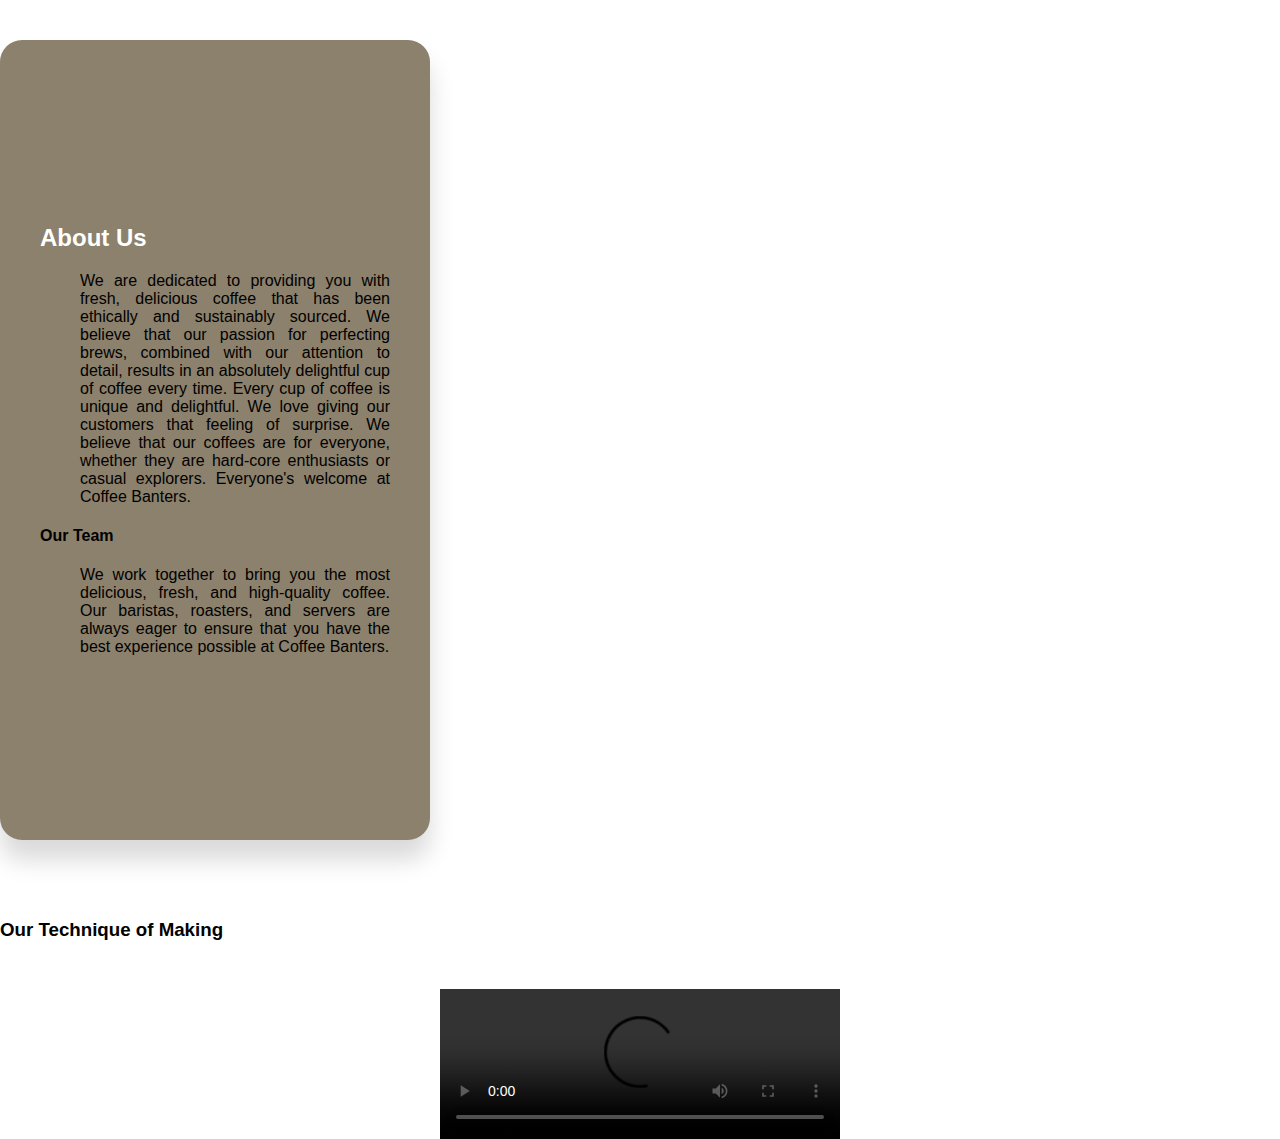
==== about_us.html @ d1cfb7cf "Add files via upload" ====
<!DOCTYPE html>
<html lang="en">
<head>
    <meta charset="UTF-8">
    <meta name="viewport" content="width=device-width, initial-scale=1.0">
    <meta http-equiv="X-UA-Compatible" content="ie=edge">
    <title>About</title>

    <!-- Fonts   -->
    <link href='https://fonts.googleapis.com/css?family=Raleway:300,800' rel='stylesheet' type='text/css'>
    <!-- CSS -->
    <link rel="stylesheet" href="stylea.css">
</head>
<body>
    
    <main class="container">
        <!-- <h1>Karma Café</h1> -->

        <div class="banner">
            <div class="container">
                <div class="contactInfo"> 
                    <div>
                        <h2><b>About Us</b></h2>
                        <ul class="info">
                            
                               
                               <p>We are dedicated to providing you with fresh, delicious coffee that has been ethically and sustainably sourced. We believe that our passion for perfecting brews, combined with our attention to detail, results in an absolutely delightful cup of coffee every time.
                                    Every cup of coffee is unique and delightful. We love giving our customers that feeling of surprise. We believe that our coffees are for everyone, whether they are hard-core enthusiasts or casual explorers. Everyone's  welcome at Coffee Banters.</p>
                               
                        
                        
                    
                        
                        </ul>
                        <h4><b>Our Team</b></h4>
                        <ul class="info">
<p> We work together to bring you the most delicious, fresh, and high-quality coffee. Our baristas, roasters, and servers are always eager to ensure that you have the best experience possible at Coffee Banters.</p>
                        </ul>
                        
                    </div>
                   
                    </div>
                    </div >
                  
                    </div>
                    
                    
    </main>

    <section class="supporting-container">
        <div class="upcoming">
            <h3>Our Technique of Making</h3>
        </div>
        <div class="video">
            <video width="400" controls>
                <source src="video.mp4" type="video/mp4">
                <!-- <source src="mov_bbb.ogg" type="video/ogg"> -->
                Your browser does not support HTML video.
              </video>
            </div>
       
    </section>

    
</body>
</html>
---- stylea.css ----
html {
    scroll-behavior: smooth;

    font-size: 10px;  /*To keep calculations simple*/
    --font-color: black;
    --font-color-1: rgba(163, 43, 43, 0.435); /*For header and footer*/
    --font-color-2: blue;

      /*Color Variables*/
      --main-bkg:   #ffffff;
      --header-bkg: rgb(0, 174, 255);
      --footer-bkg: white;
      --section-bkg-1: white;
      --section-bkg-2: white;

      /*Font Variables*/
      --main-font:   'Montserrat', sans-serif;
      --title-font:  'Montserrat', sans-serif;

      /*Size Variables*/
      --header-height: 6rem; /*cambiar*/
      --footer-height: 2rem; /*cambiar*/
  }


  body {
    /* General Reset */
      padding: 0;
      margin: 0;

    background-color: var(--main-bkg);
    color: var(font-color);

    font-family: var(--main-font);
    font-size: 1.6rem;
  }


  header, footer {
      background-color: var(--header-bkg);
      height: var(--header-height);
  }


.banner{
  height: 100vh;

  background-image: url("img/coffee_shop_720_1280.jpg");
  background-repeat: no-repeat;
  background-size: cover;
  background-position: center;
}



    /*   NAVIGATION    */

.navbar{ /*The header section*/
  position: fixed;
  top: 0;
  z-index: 5;
  width: 100%;

  display: flex;
  flex-direction: row;
  flex-wrap: wrap;
  align-items: center;
  justify-content: center;
  /* height: var(--header-height); */
  /* background-color: var(--header-bkg);*/
}

.nav{ /* The  ul seciton with the nav links*/
  display: flex;
  justify-content: right;
  list-style: none;
  margin-right: 10%;
}

.logo{
  flex: 1 1 auto;
  margin-left: 2%;
  font-family: var(--title-font);
  font-weight: bold;
  font-size: 3rem;
  color: var(--font-color-1);
  text-decoration: none;
  /*text-transform: capitalize;*/
  /*If you want it different that the rest of the elements in the header*/
}

header a{
  margin: 1.5rem;
  color: var(--font-color-1);
  text-decoration: none;
  text-transform: uppercase;
}


header ul a:hover {
  color: var(--font-color-2);
}

/*  FOOTER */

footer {
  display:flex;
  flex-direction: row;
  align-items: center;
  justify-content:space-between;
}

footer p {
  margin: 1.5rem;
  color: var(--font-color-1);
}


.container .contactInfo
{
    position: absolute;
    top: 40px;
    width: 350px;
    height: calc(90% - 90px);
    background: #8c816c;
    z-index: 1;
    padding: 40px;
    display: flex;
    justify-content: center;
    flex-direction: column;
    justify-content: center;
    text-align: justify;
    box-shadow: 0 20px 25px rgba(0,0,0,0.15); 
    border-radius: 22px;
}

.container .contactInfo h2
{
    color: #fff;
    font-size:24px;
    font-weight: 500;
}

.container .contactInfo ul.info 
{
   position: relative;
   margin: 20px 0; 
}

.container .contactInfo ul.info li
{
   position: relative;
   list-style: none;
   display: flex;
   margin: 20px 0;
   cursor: pointer;
   align-items: flex-start;
}

.container .contactInfo ul.info li span:nth-child(1)
{
    width: 10px;
    min-width: 10px;
}

/* for gmail */
.container .contactInfo ul.info li span a
{
    color: #fff;
    text-decoration: none;
    width: 30px;
    min-width: 30px;
    
}

.container .contactInfo ul.info li span:nth-child(1) img
{
    max-width: 50%;
    filter: invert(1);
}

.container .contactInfo ul.info li span:nth-child(2)
{
    color: #fff;
    margin-left: 10px;
    font-weight: 300;
}

.container .contactInfo ul.sci
{
    position: relative;
    display: flex;
}

.container .contactInfo ul.sci li
{
   list-style: none;  
   margin-right: 15px;
}

.container .contactInfo ul.sci li a
{
   text-decoration: none;
}

.container .contactInfo ul.sci li a img
{
   filter: invert(1);
}
 .video
{
    position: relative;
    display: flex;
    justify-content: center;
    flex-wrap: wrap;
    padding-top: 30px;
    align-items: right;
    
}
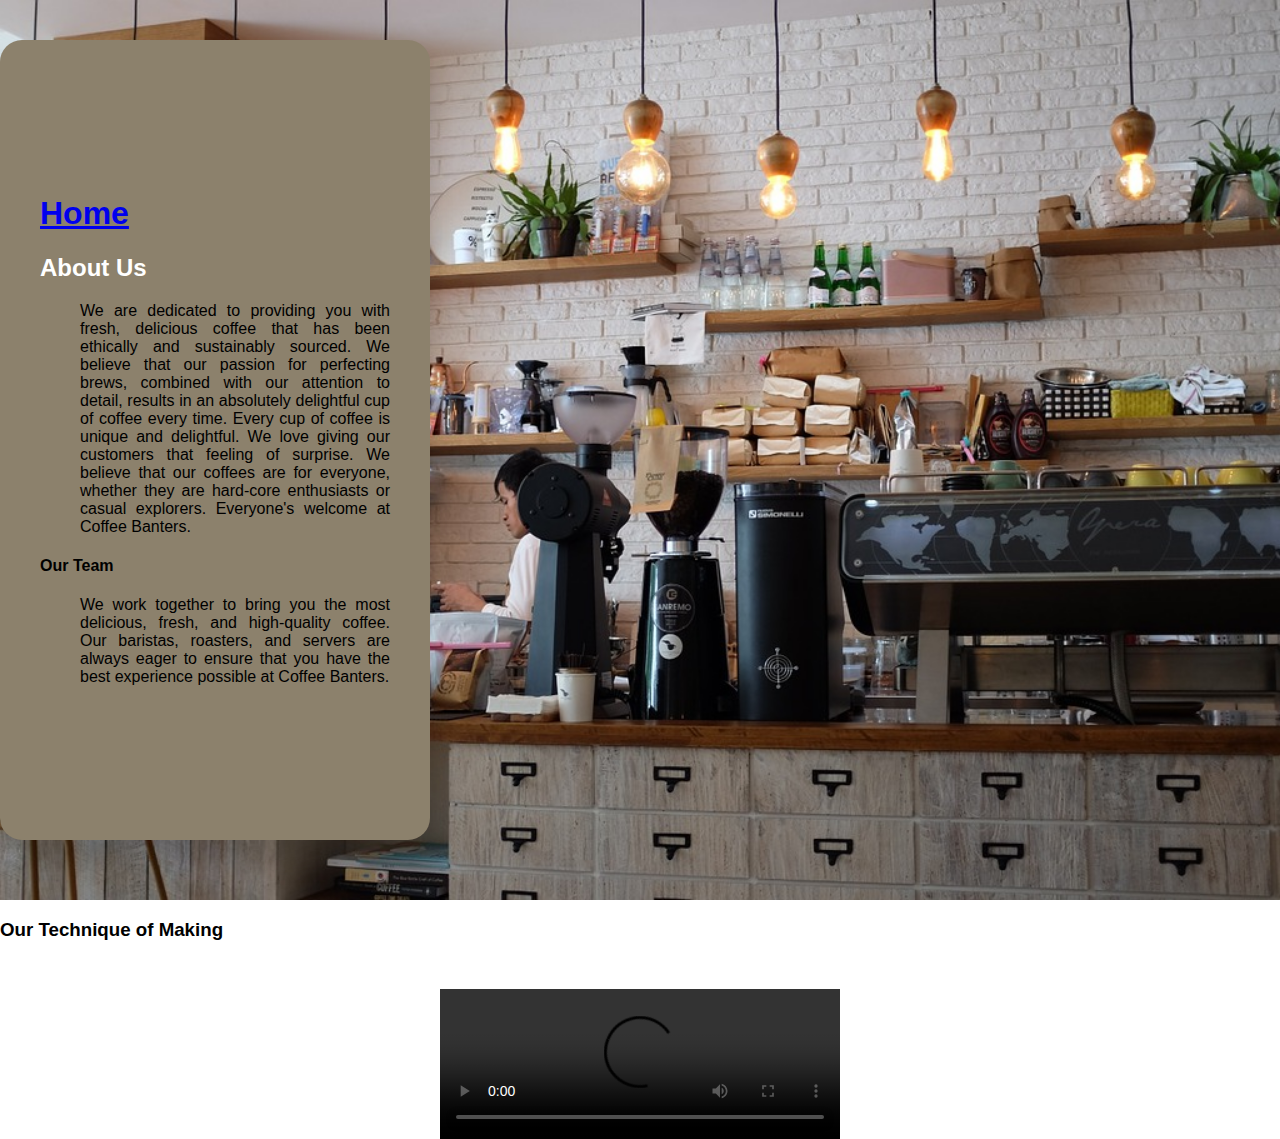
==== commit 8b58b172: "Update about_us.html" ====
--- a/about_us.html
+++ b/about_us.html
@@ -20,6 +20,7 @@
             <div class="container">
                 <div class="contactInfo"> 
                     <div>
+                        <a href="index.html"><h1>Home</h1></a>
                         <h2><b>About Us</b></h2>
                         <ul class="info">
                             
@@ -63,4 +64,4 @@
 
     
 </body>
-</html>+</html>
--- a/stylea.css
+++ b/stylea.css
@@ -45,7 +45,7 @@
 .banner{
   height: 100vh;
 
-  background-image: url("img/coffee_shop_720_1280.jpg");
+  background-image: url("coffee_shop_720_1280.jpg");
   background-repeat: no-repeat;
   background-size: cover;
   background-position: center;
@@ -216,4 +216,4 @@
     padding-top: 30px;
     align-items: right;
     
-}+}
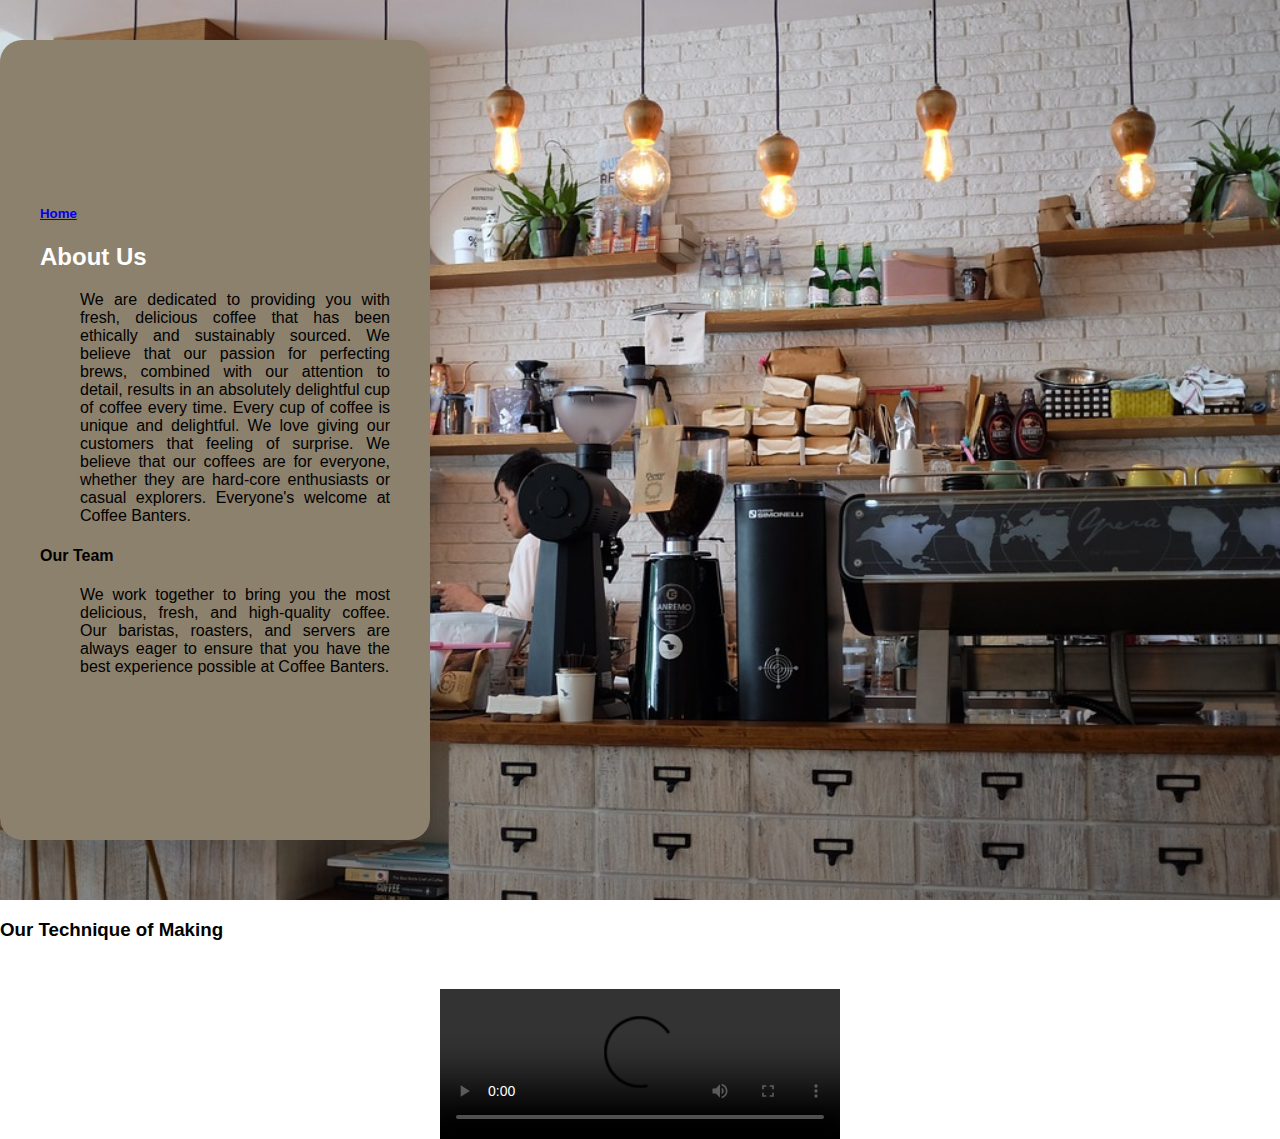
==== commit 30e79d73: "Update about_us.html" ====
--- a/about_us.html
+++ b/about_us.html
@@ -20,7 +20,7 @@
             <div class="container">
                 <div class="contactInfo"> 
                     <div>
-                        <a href="index.html"><h1>Home</h1></a>
+                        <a href="index.html"><h5>Home</h5></a>
                         <h2><b>About Us</b></h2>
                         <ul class="info">
                             
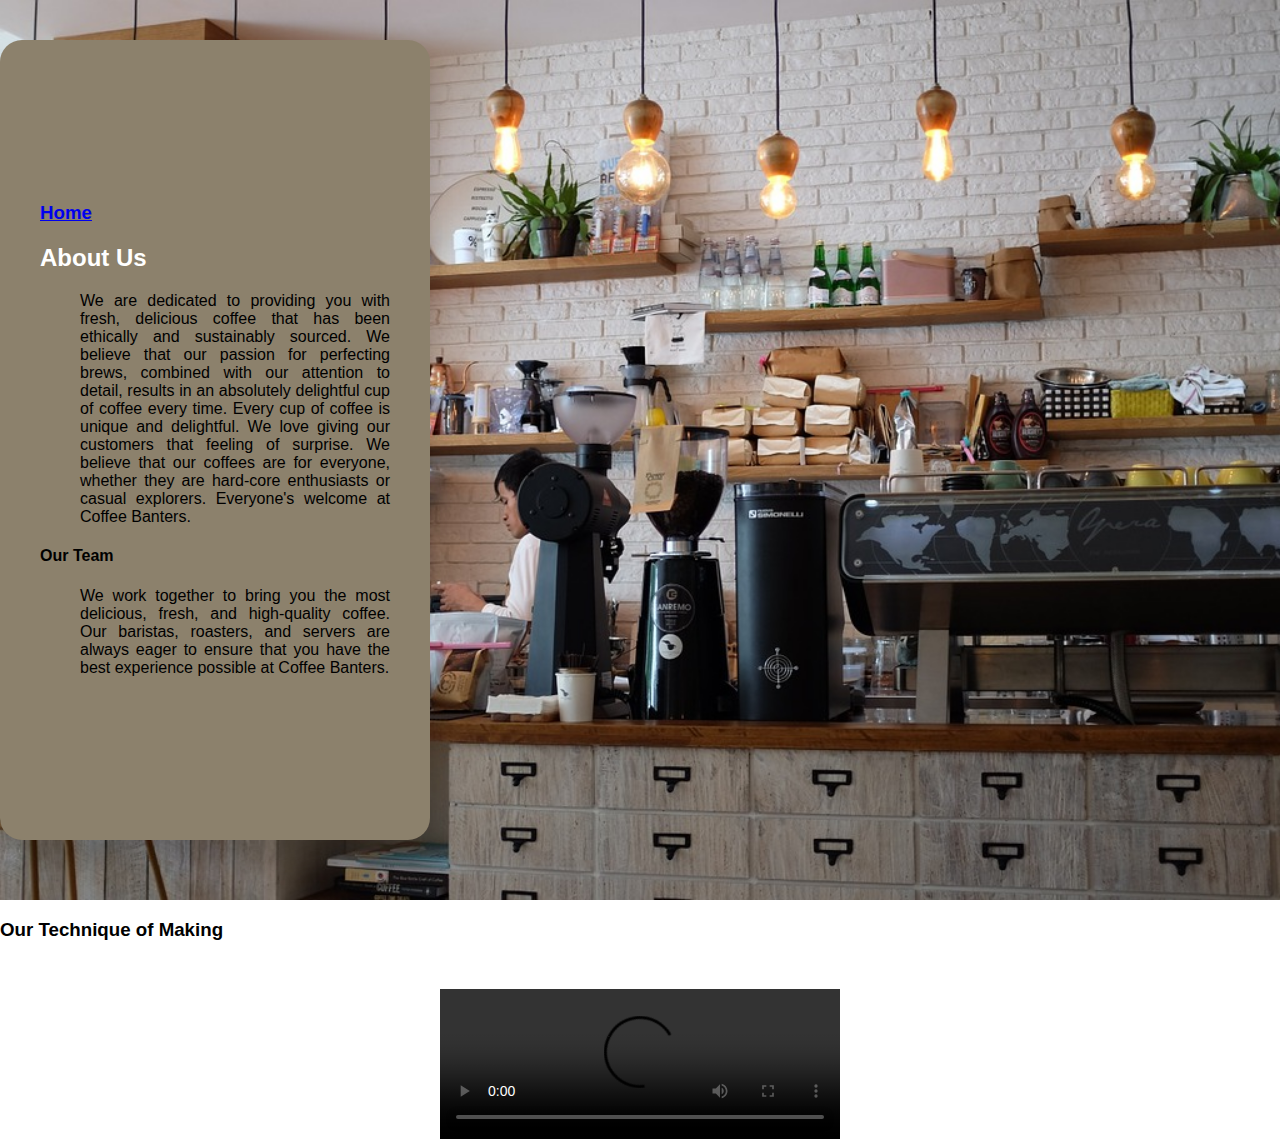
==== commit 9c5bab71: "Update about_us.html" ====
--- a/about_us.html
+++ b/about_us.html
@@ -20,7 +20,7 @@
             <div class="container">
                 <div class="contactInfo"> 
                     <div>
-                        <a href="index.html"><h5>Home</h5></a>
+                        <a href="index.html"><h3>Home</h3></a>
                         <h2><b>About Us</b></h2>
                         <ul class="info">
                             
